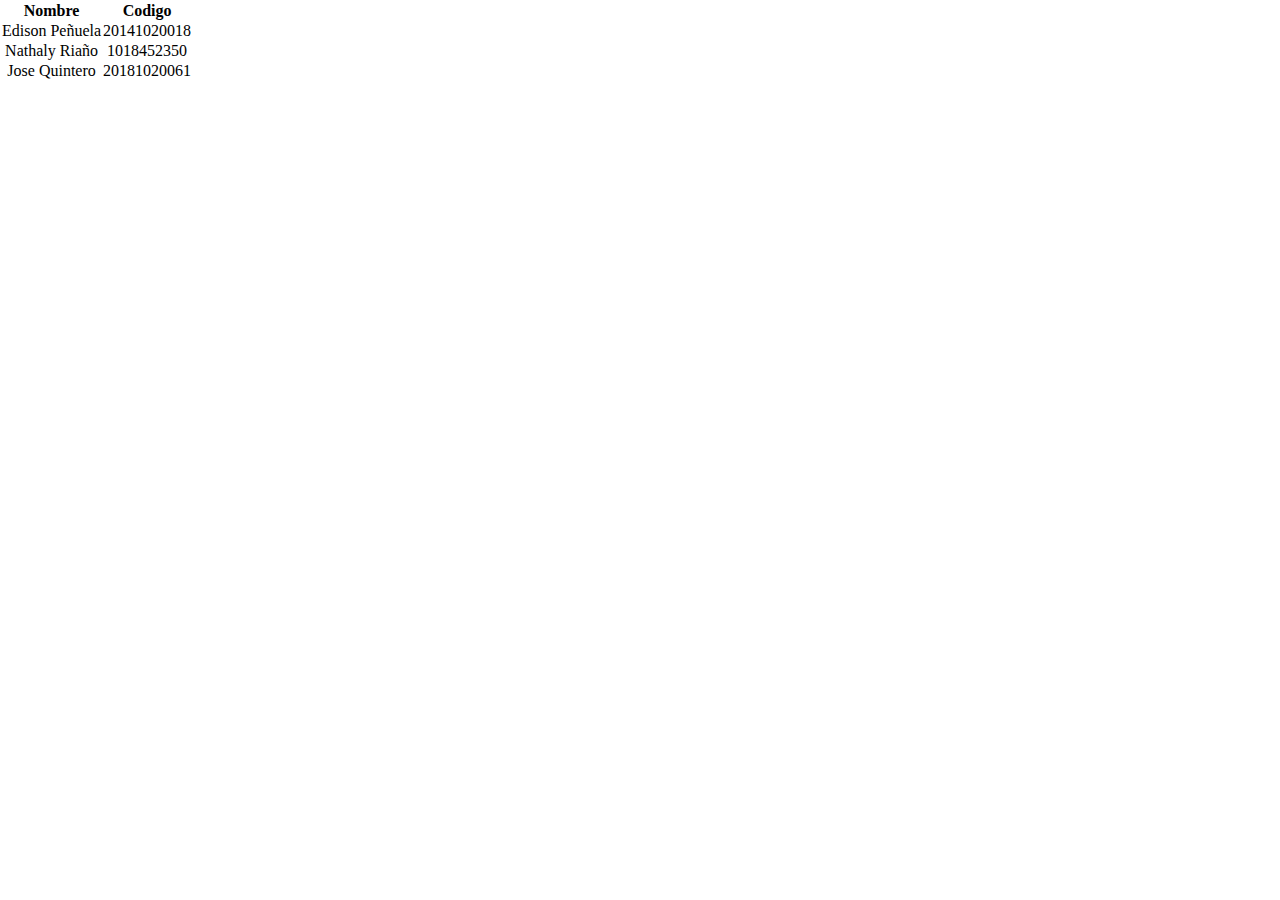
==== lista.html @ e1337d99 "Se agregan dos usuarios a la lista de asistencia" ====
﻿<html>
	<head>
    	<meta http-equiv="Content-Type" content="text/html; charset=utf-8">
		<title>testing ACM UD</title>
		<link rel="stylesheet" href="css/style1.css" type="text/css" />
	</head>
	<body>
        <div>
            <table>
                <thead>
                    <th>
                        Nombre
                    </th>
                    <th>
                        Codigo
                    </th>
                </thead>
                <tbody>
                    <tr>
                        <td>
                            Edison Peñuela
                        </td>
                        <td>
                            20141020018
                        </td>
                    </tr>
                    <tr>
			<td>
                            Nathaly Riaño
                        </td>
                        <td>
                            1018452350
                        </td>
                    </tr>
		    <tr>
			<td>
                            Jose Quintero
                        </td>
                        <td>
                            20181020061
                        </td>
                    </tr>
                </tbody>
            </table>
        </div>
	</body>
</html>
---- css/style1.css ----
* {
    margin:0px;
    padding:0px;
    text-align: center;
    background-color:#ffffff/*417AD6*/

  }

  #header {
    margin:auto;
    width:500px;
    font-family:Arial, Helvetica, sans-serif;
    padding: 0;
  }

  ul, ol {
    list-style:none;

  }

  .nav > li {
    float:left;
  }

  .nav li a {
    background-color:#000;
    color:#fff;
    text-decoration:none;
    padding:10px 12px;
    display:block;
  }

  .nav li a:hover {
    background-color:#434343;
  }

  .nav li ul {
    display:none;
    position:absolute;
    min-width:140px;
  }

  .nav li:hover > ul {
    display:block;
  }

  .nav li ul li {
    position:relative;
  }

  .nav li ul li ul {
    right:-140px;
    top:0px;
  }
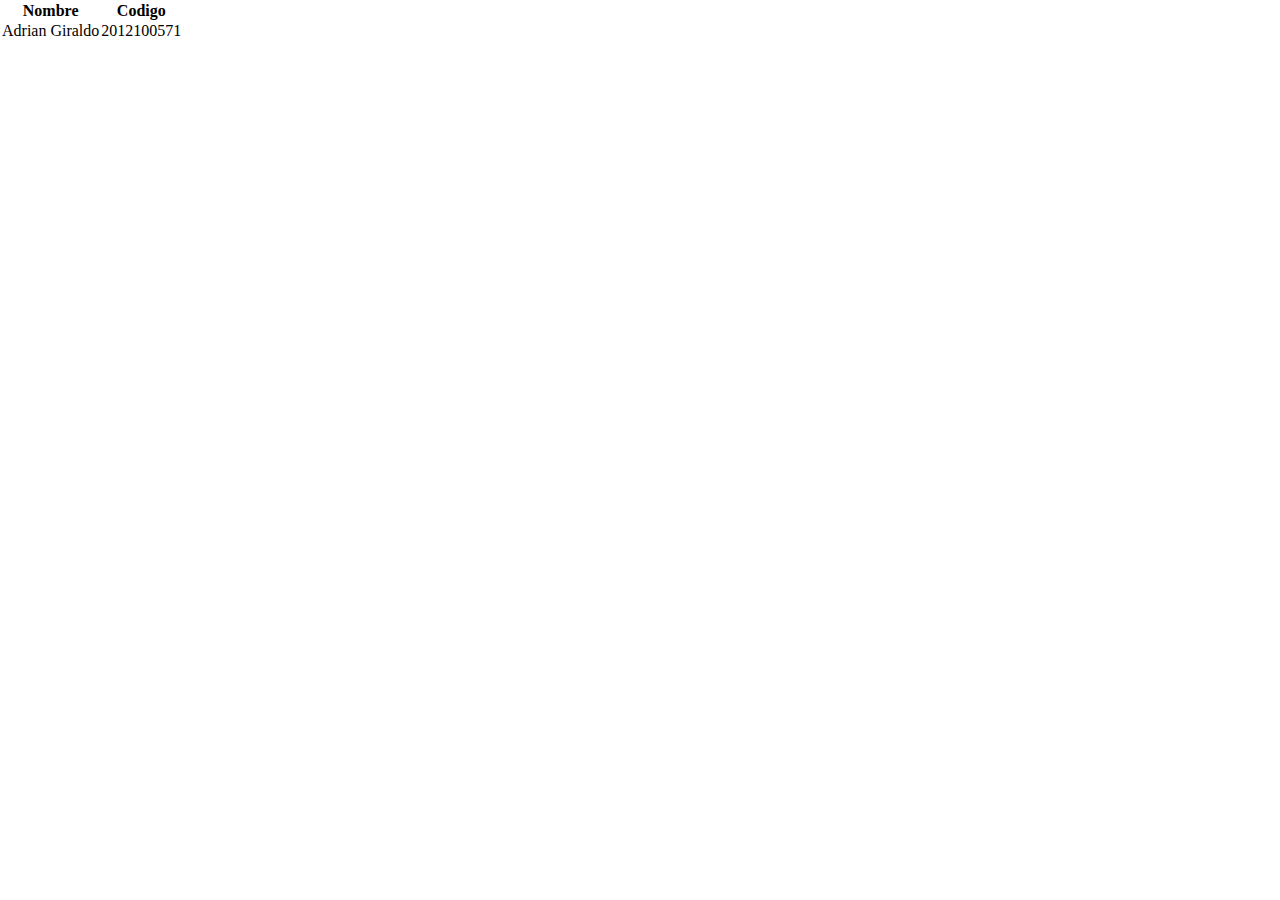
==== commit 04b4f486: "agregado Adrian Giraldo" ====
--- a/lista.html
+++ b/lista.html
@@ -1,4 +1,4 @@
-﻿<html>
+<html>
 	<head>
     	<meta http-equiv="Content-Type" content="text/html; charset=utf-8">
 		<title>testing ACM UD</title>
@@ -18,26 +18,10 @@
                 <tbody>
                     <tr>
                         <td>
-                            Edison Peñuela
+                            Adrian Giraldo
                         </td>
                         <td>
-                            20141020018
-                        </td>
-                    </tr>
-                    <tr>
-			<td>
-                            Nathaly Riaño
-                        </td>
-                        <td>
-                            1018452350
-                        </td>
-                    </tr>
-		    <tr>
-			<td>
-                            Jose Quintero
-                        </td>
-                        <td>
-                            20181020061
+                            2012100571
                         </td>
                     </tr>
                 </tbody>
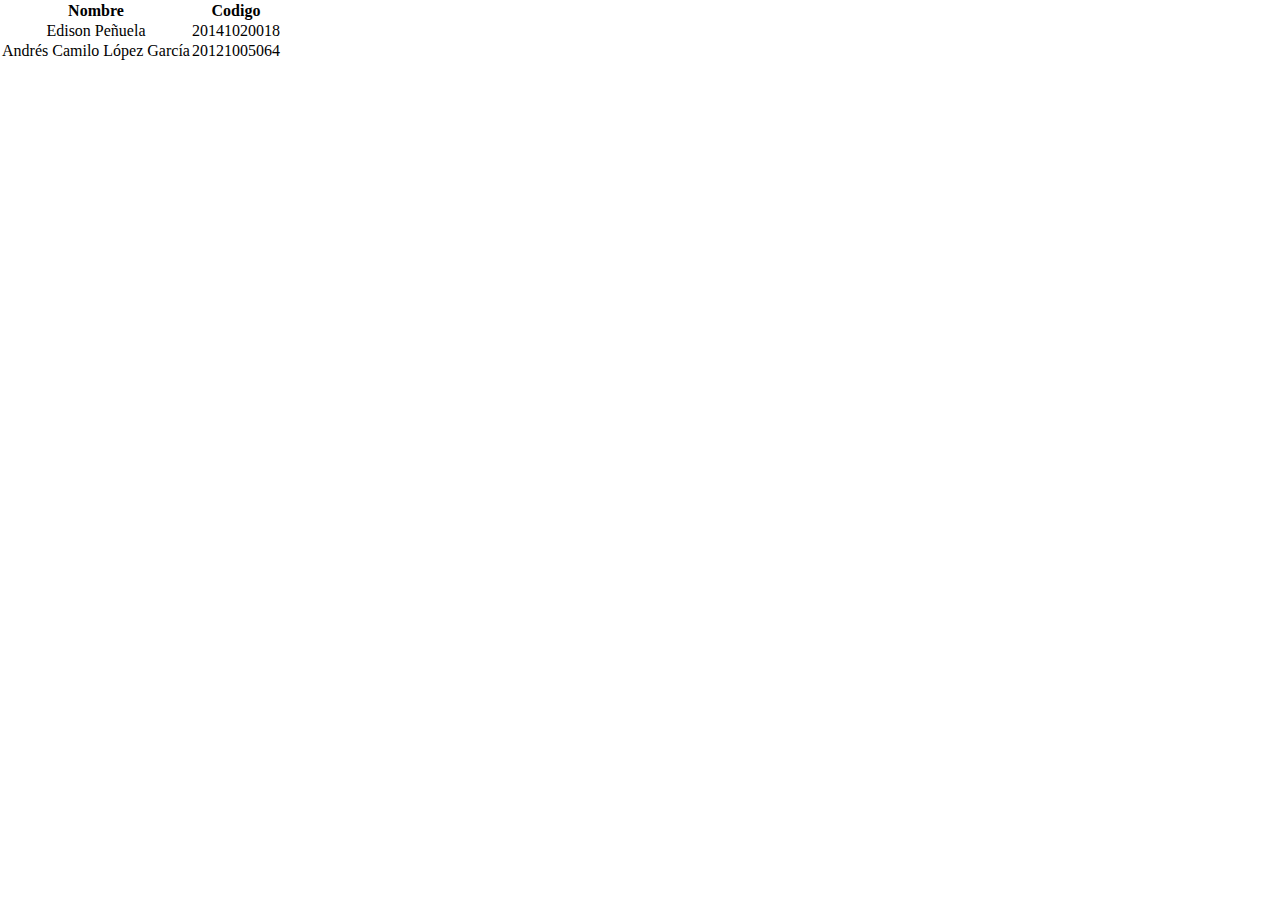
==== commit 01951b7a: "camilo lopez" ====
--- a/lista.html
+++ b/lista.html
@@ -18,13 +18,23 @@
                 <tbody>
                     <tr>
                         <td>
-                            Adrian Giraldo
+                            Edison Peñuela
                         </td>
                         <td>
-                            2012100571
+                            20141020018
                         </td>
                     </tr>
                 </tbody>
+                <tbody>
+                    <tr>
+                        <td>
+                            Andrés Camilo López García
+			    
+                        </td>
+
+                        <td>
+                            20121005064
+                        </td>
             </table>
         </div>
 	</body>
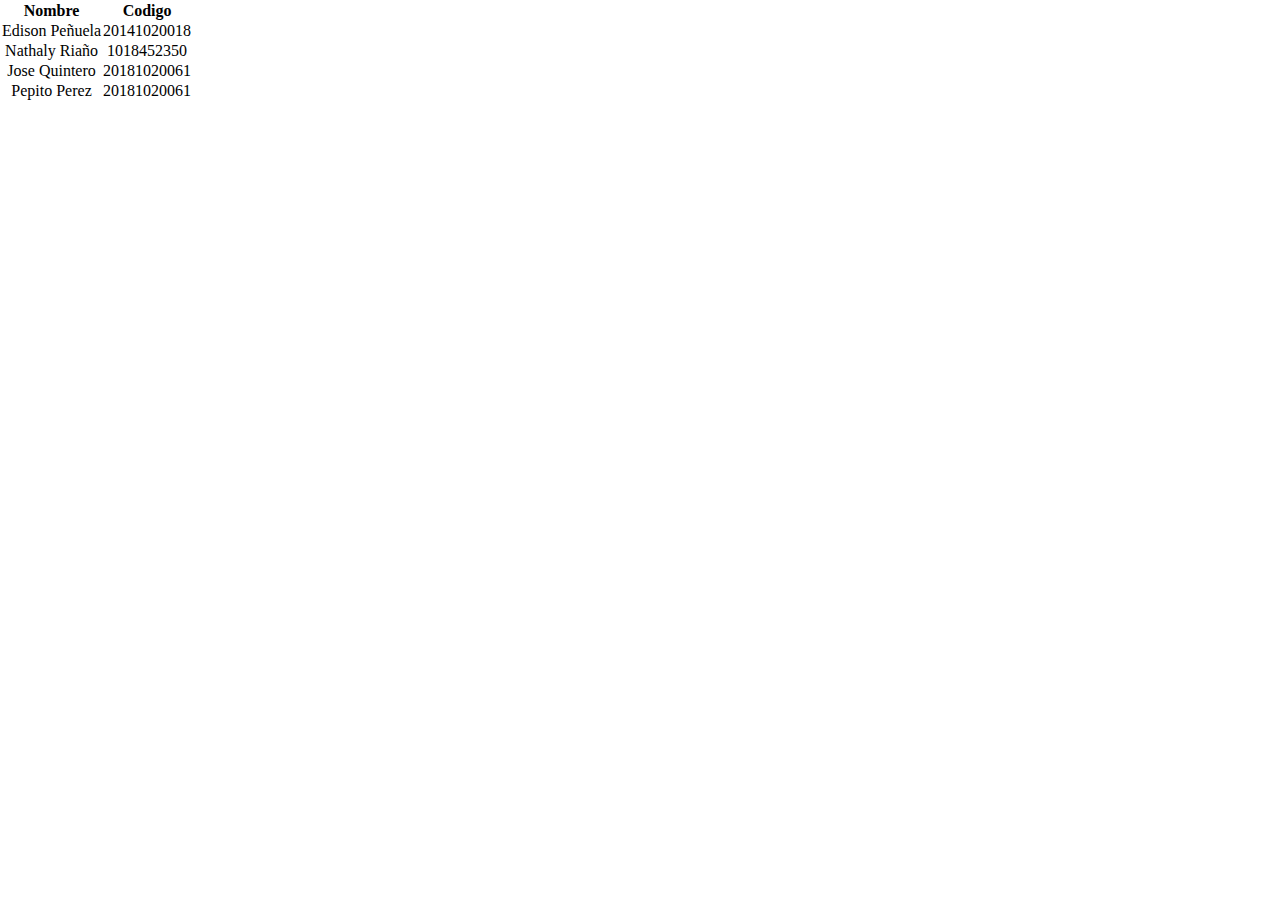
==== commit 2e464f39: "Se agrega a Pepito Perez" ====
--- a/lista.html
+++ b/lista.html
@@ -1,4 +1,4 @@
-<html>
+﻿<html>
 	<head>
     	<meta http-equiv="Content-Type" content="text/html; charset=utf-8">
 		<title>testing ACM UD</title>
@@ -24,17 +24,31 @@
                             20141020018
                         </td>
                     </tr>
+                    <tr>
+			<td>
+                            Nathaly Riaño
+                        </td>
+                        <td>
+                            1018452350
+                        </td>
+                    </tr>
+		    <tr>
+			<td>
+                            Jose Quintero
+                        </td>
+                        <td>
+                            20181020061
+                        </td>
+                    </tr>
+		    <tr>
+			<td>
+                            Pepito Perez
+                        </td>
+                        <td>
+                            20181020061
+                        </td>
+                    </tr>
                 </tbody>
-                <tbody>
-                    <tr>
-                        <td>
-                            Andrés Camilo López García
-			    
-                        </td>
-
-                        <td>
-                            20121005064
-                        </td>
             </table>
         </div>
 	</body>
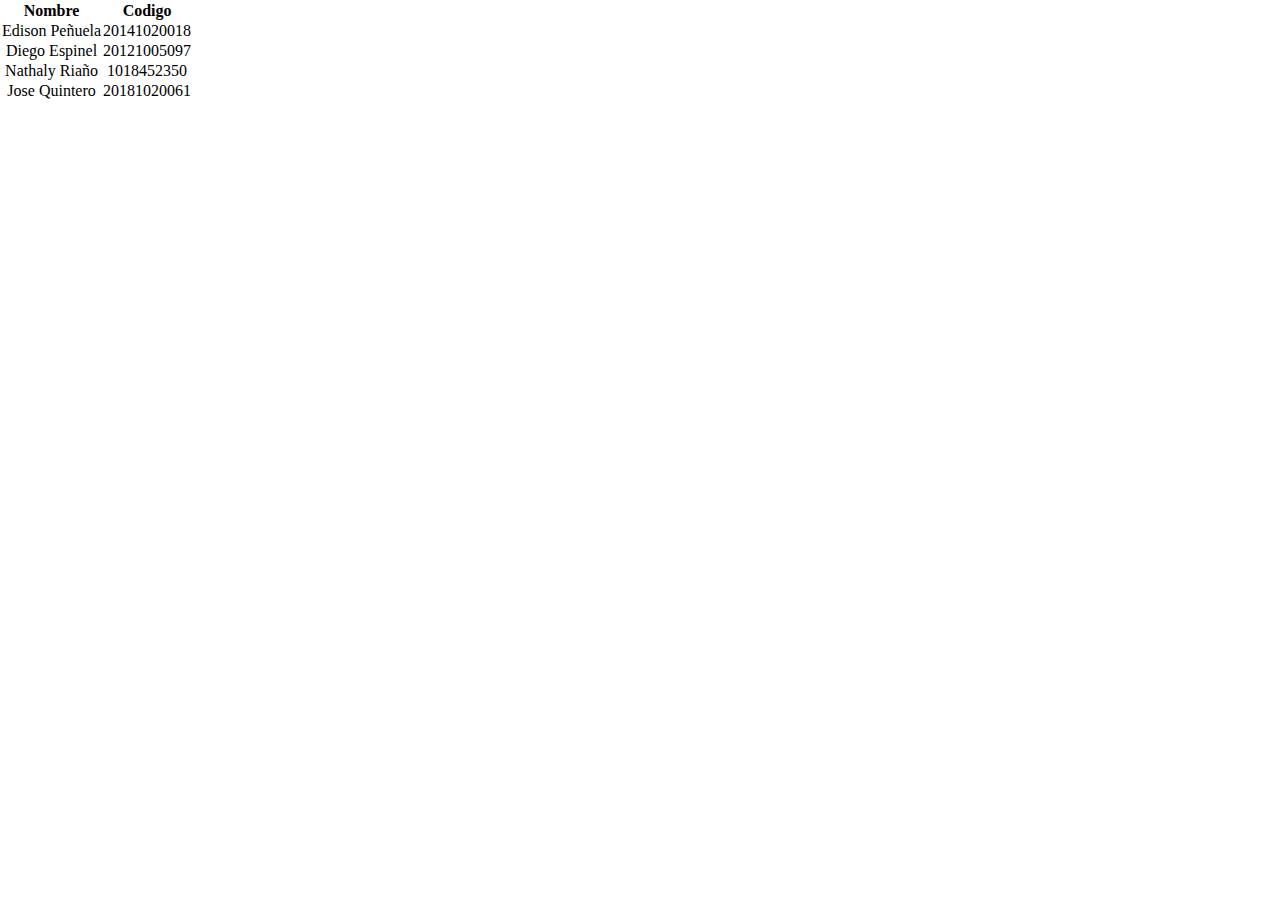
==== commit ef9448e3: "Merge branch 'Nathaly'" ====
--- a/lista.html
+++ b/lista.html
@@ -23,6 +23,11 @@
                         <td>
                             20141020018
                         </td>
+                        <tr><td>Diego Espinel
+                        </td>
+                        <td>
+                            20121005097
+                        </td></tr>
                     </tr>
                     <tr>
 			<td>
@@ -40,14 +45,6 @@
                             20181020061
                         </td>
                     </tr>
-		    <tr>
-			<td>
-                            Pepito Perez
-                        </td>
-                        <td>
-                            20181020061
-                        </td>
-                    </tr>
                 </tbody>
             </table>
         </div>
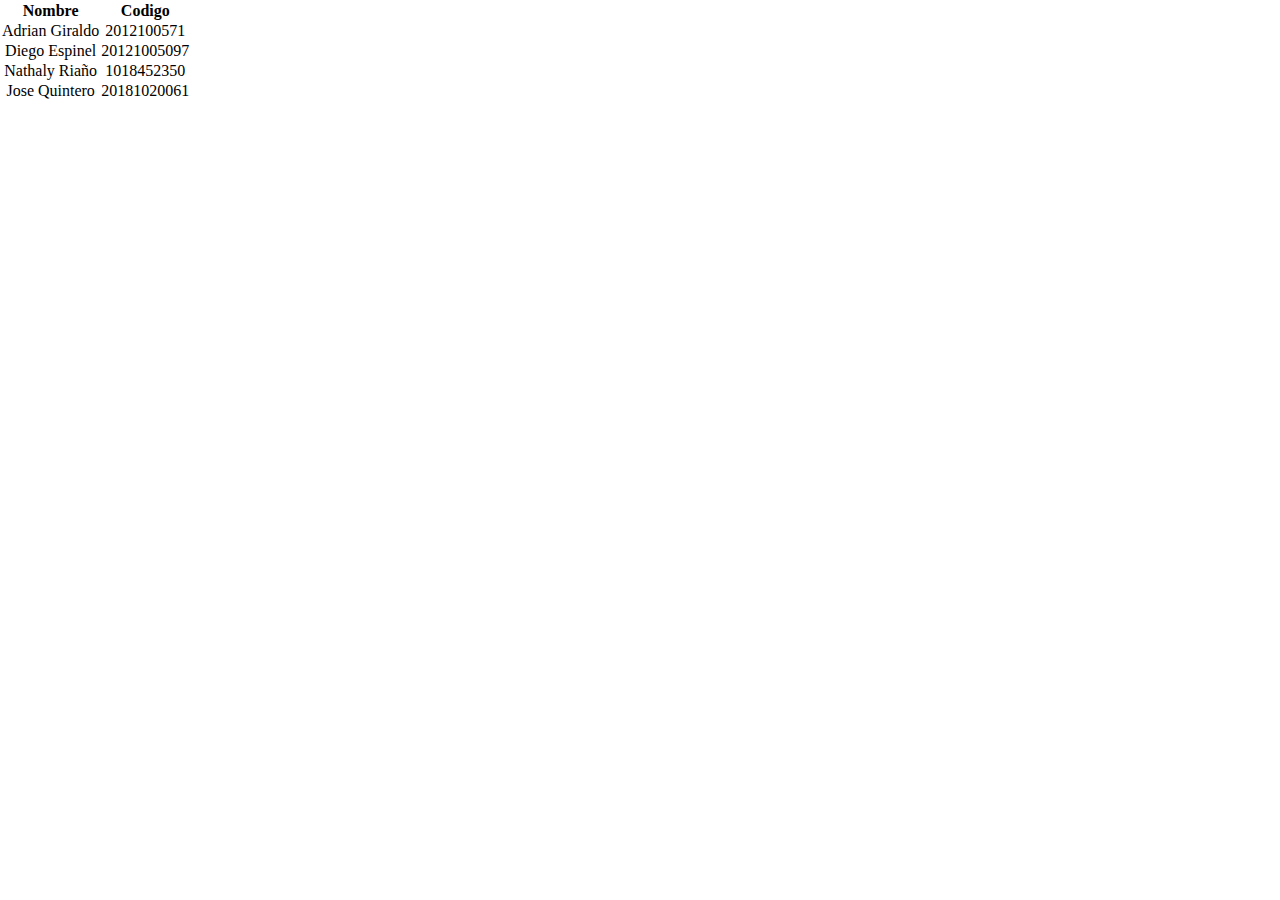
==== commit b9934f7b: "Merge branch 'adrian'" ====
--- a/lista.html
+++ b/lista.html
@@ -18,10 +18,10 @@
                 <tbody>
                     <tr>
                         <td>
-                            Edison Peñuela
+                            Adrian Giraldo
                         </td>
                         <td>
-                            20141020018
+                            2012100571
                         </td>
                         <tr><td>Diego Espinel
                         </td>
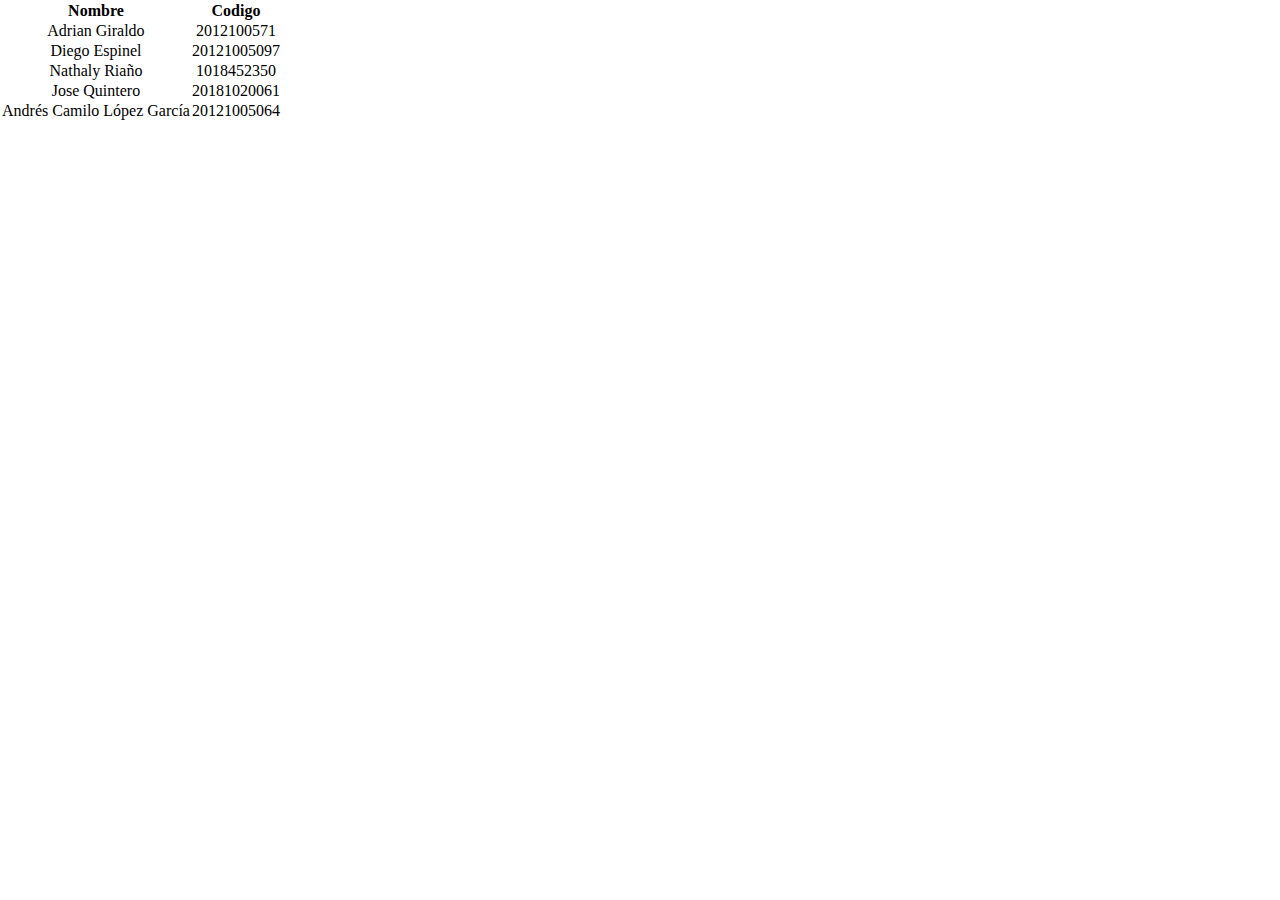
==== commit ed4f0d69: "Merge branch 'camilolopez'" ====
--- a/lista.html
+++ b/lista.html
@@ -46,6 +46,16 @@
                         </td>
                     </tr>
                 </tbody>
+                <tbody>
+                    <tr>
+                        <td>
+                            Andrés Camilo López García
+			    
+                        </td>
+
+                        <td>
+                            20121005064
+                        </td>
             </table>
         </div>
 	</body>
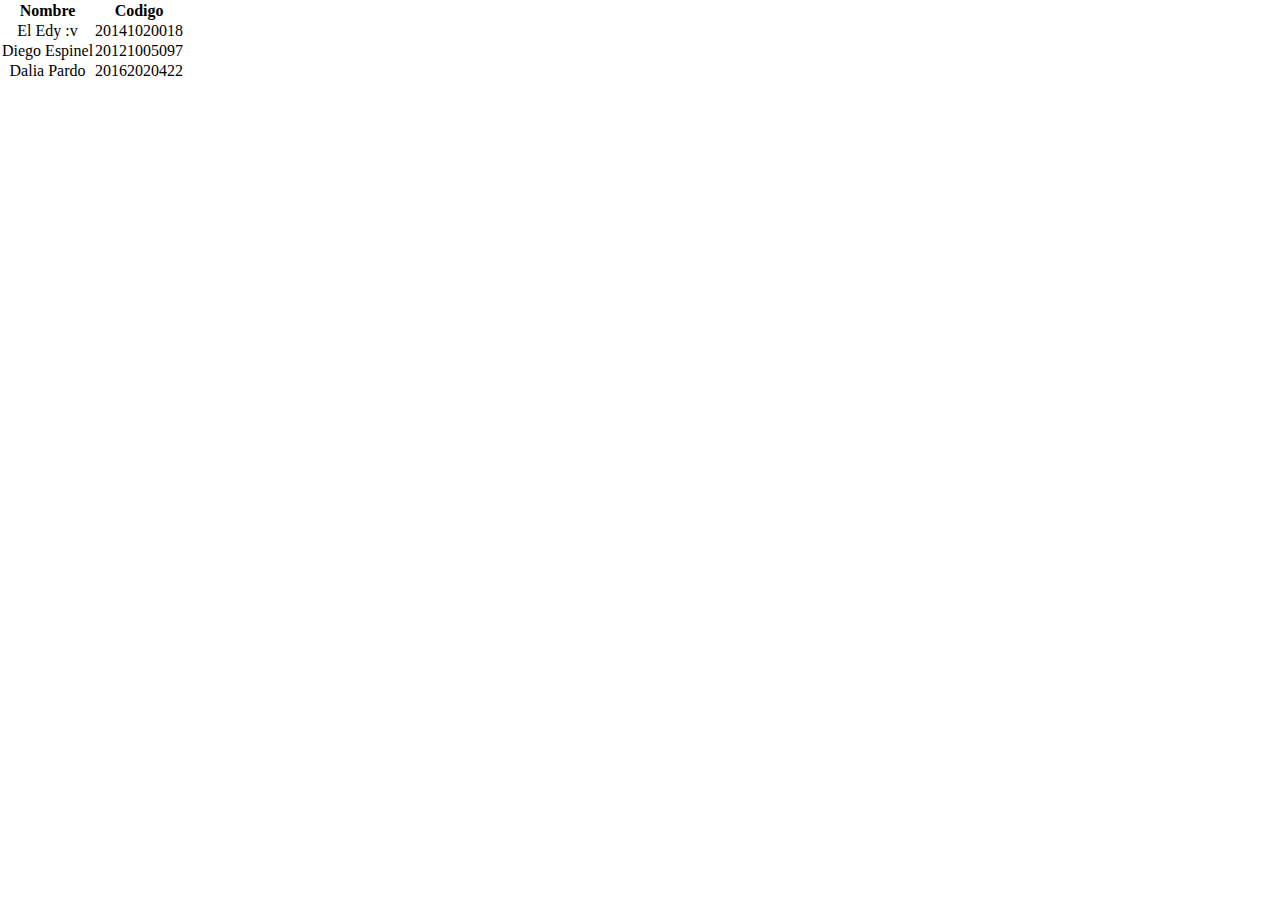
==== commit 44b0873e: "editar edy" ====
--- a/lista.html
+++ b/lista.html
@@ -18,44 +18,23 @@
                 <tbody>
                     <tr>
                         <td>
-                            Adrian Giraldo
+                            El Edy :v
                         </td>
                         <td>
-                            2012100571
+                            20141020018
                         </td>
                         <tr><td>Diego Espinel
                         </td>
                         <td>
                             20121005097
                         </td></tr>
-                    </tr>
-                    <tr>
-			<td>
-                            Nathaly Riaño
+			 <tr><td>Dalia Pardo
                         </td>
                         <td>
-                            1018452350
-                        </td>
-                    </tr>
-		    <tr>
-			<td>
-                            Jose Quintero
-                        </td>
-                        <td>
-                            20181020061
-                        </td>
+                            20162020422
+                        </td></tr>
                     </tr>
                 </tbody>
-                <tbody>
-                    <tr>
-                        <td>
-                            Andrés Camilo López García
-			    
-                        </td>
-
-                        <td>
-                            20121005064
-                        </td>
             </table>
         </div>
 	</body>
